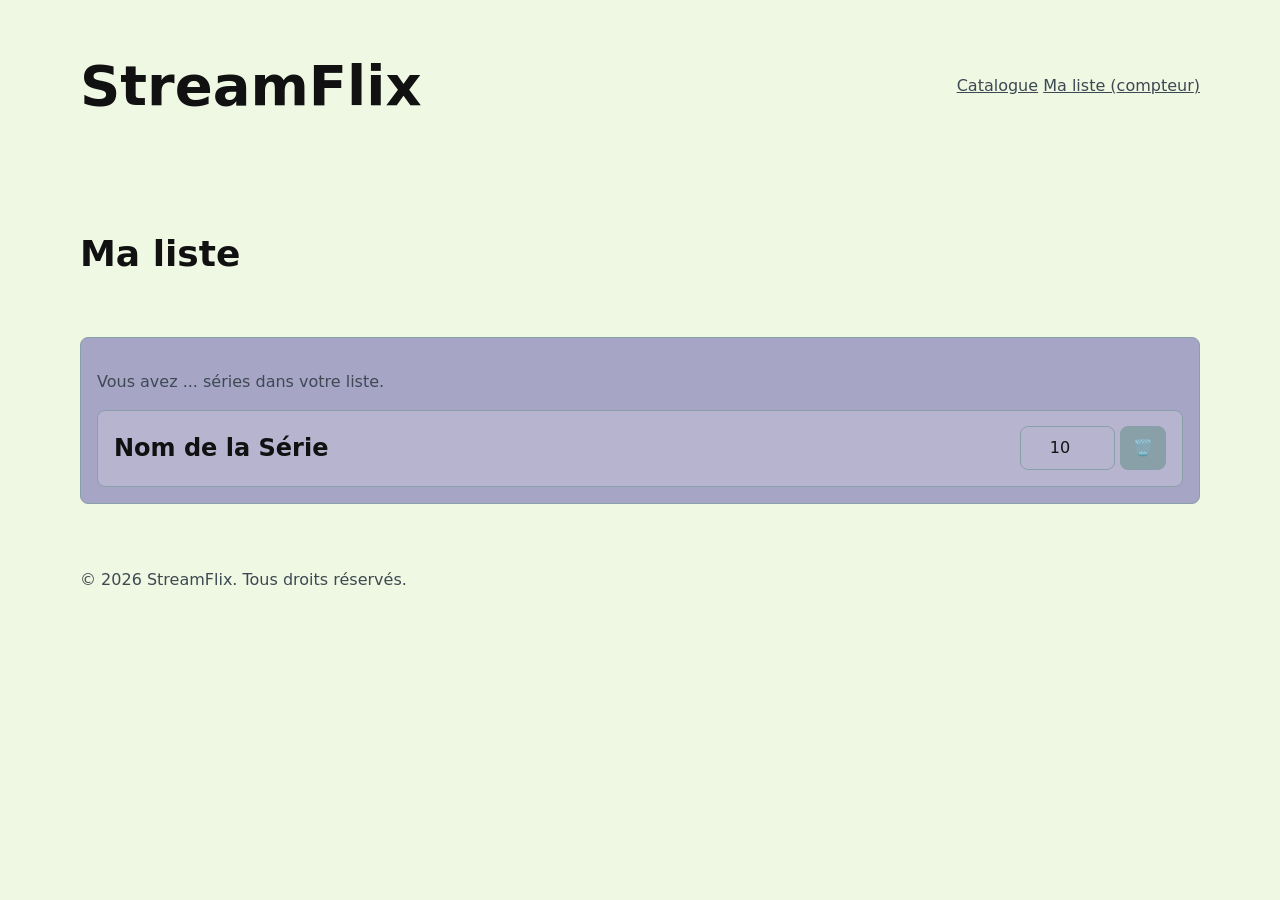
==== liste.html @ a734e5db "Initial commit" ====
<!DOCTYPE html>
<html lang="fr">
    <head>
        <meta charset="UTF-8">
        <meta name="viewport" content="width=device-width, initial-scale=1.0">
        <title>StreamFlix - Ma liste</title>
        <link rel="stylesheet" href="css/style.css">
        <link rel="stylesheet" href="css/responsive.css">
    </head>
    <body>
        <header>
            <h1>StreamFlix</h1>
            <div>
                <button id="menu-toggle" aria-label="Ouvrir le menu de navigation" aria-expanded="false">☰</button>
                <nav id="navigation" aria-label="Menu de navigation">
                    <a href="index.html" aria-current="page">Catalogue</a>
                    <a href="liste.html">Ma liste (<span id="compteur">compteur</span>)</a>
                </nav>
            </div>
        </header>
        <main>
            <h2>Ma liste</h2>
            <div id="liste-section">
                <p>Vous avez ... séries dans votre liste.</p>
                    <article class="ligne-serie">
                        <h3>Nom de la Série</h3>
                        <div>
                            <input type="number" min="1" max="10" value="10" aria-label="Sélectionner la priorité" />
                            <button aria-label="Supprimer de ma liste">🗑️</button>
                        </div>
                    </article>
            </div>
        </main>
        <footer>
            <p>© 2026 StreamFlix. Tous droits réservés.</p>
        </footer>
        <script type="module" src="js/main.js"></script>
    </body>
</html>
---- css/style.css ----
:root {
    --couleur-primaire: #89A0A9;
    --couleur-secondaire: #A7A5C6;
    --couleur-input: #B6B4CF;
    --couleur-fond: #EFF8E2;
    --couleur-texte: #111;
    --couleur-texte-secondaire: #3D4952;
    --couleur-texte-erreurs: #9D072A;
    --espacement: 1rem;
    --espacement-double: 2rem;
    --rayon: 0.5rem;
    --largeur-contenu: 70rem;
}

* {
	box-sizing: border-box;
}

html {
	color-scheme: light dark;
	font-family: system-ui, sans-serif;
	line-height: 1.5;
}

body {
	margin: 0;
	min-width: 18rem;
	background: var(--couleur-fond);
	color: var(--couleur-texte);
}

main,
header,
footer {
	width: min(100% - (2 * var(--espacement)), var(--largeur-contenu));
	margin-inline: auto;
}

main {
	display: grid;
	gap: var(--espacement-double);
	padding-block: var(--espacement-double);
}

h1,
h2,
h3 {
	line-height: 1.15;
}

h1 {
	font-size: clamp(2rem, 8vw, 3.5rem);
}

h2 {
	font-size: clamp(1.5rem, 5vw, 2.25rem);
}

h3 {
	font-size: clamp(1.15rem, 3vw, 1.5rem);
}

p {
	color: var(--couleur-texte-secondaire);
}

a {
	color: var(--couleur-texte-secondaire);
}

:focus-visible {
	outline: 3px solid var(--couleur-primaire);
	outline-offset: 3px;
}

.erreur {
    color: var(--couleur-texte-erreurs);
    font-weight: bold;
}

header, #serie-header {
    display: flex;
    justify-content: space-between;
    align-items: center;
    padding-block: var(--espacement);
}

header,
footer {
	padding-block: var(--espacement);
}

section, #liste-section {
	padding: var(--espacement);
	border: 1px solid var(--couleur-primaire);
	border-radius: var(--rayon);
	background: var(--couleur-secondaire);
}

.recherche {
	display: grid;
	gap: 0.75rem;
}

.recherche h2,
.resultats h2 {
	margin-block-start: 0;
}

input,
select,
button {
	min-height: 2.75rem;
	padding: 0.5rem 0.75rem;
	border: 1px solid var(--couleur-primaire);
	border-radius: var(--rayon);
	font: inherit;
}

input {
	width: 100%;
	background: var(--couleur-input);
	color: var(--couleur-texte);
}

select {
	background: var(--couleur-input);
	color: var(--couleur-texte);
}

button {
	border-color: var(--couleur-primaire);
	background: var(--couleur-primaire);
	color: var(--couleur-texte);
	cursor: pointer;
}

nav {
    display: none;
    gap: var(--espacement);
}

#cartes-serie {
    display: grid;
    grid-template-columns: repeat(auto-fit, minmax(260px, 1fr));
	gap: var(--espacement);
}

.carte-serie {
    display: flex;
    justify-content: left;
    align-items: center;
    padding: 0 var(--espacement);
    gap: var(--espacement);
    border: 1px solid var(--couleur-primaire);
    border-radius: var(--rayon);
    background: var(--couleur-input);
}

.carte-serie img,
.affiche-indisponible {
	width: 5rem;
	min-width: 5rem;
	height: 7rem;
	object-fit: cover;
}

.affiche-indisponible {
	display: grid;
	place-items: center;
	padding: 0.5rem;
	background: var(--couleur-primaire);
	color: var(--couleur-texte);
	font-size: 0.8rem;
	text-align: center;
}

.ligne-serie {
    display: flex;
    justify-content: space-between;
    align-items: center;
    padding: 0 var(--espacement);
    border: 1px solid var(--couleur-primaire);
    border-radius: var(--rayon);
    background: var(--couleur-input);
}

input[type="number"] {
    width: fit-content;
    text-align: center;
}

.etat-resultats {
	grid-column: 1 / -1;
	display: grid;
	justify-items: center;
	gap: 0.75rem;
	min-height: 12rem;
	padding: var(--espacement-double);
	border: 1px dashed var(--couleur-primaire);
	border-radius: var(--rayon);
	text-align: center;
}

.etat-resultats p {
	margin: 0;
}

.indicateur-chargement {
	width: 2.25rem;
	height: 2.25rem;
	border: 4px solid var(--couleur-primaire);
	border-top-color: var(--couleur-texte-erreurs);
	border-radius: 50%;
	animation: tourner 0.8s linear infinite;
}

.etat-erreur {
	color: var(--couleur-texte-erreurs);
}

@keyframes tourner {
	to { transform: rotate(360deg); }
}

.etat-fiche {
	display: grid;
	justify-items: center;
	gap: 0.75rem;
	min-height: 12rem;
	padding: var(--espacement-double);
	text-align: center;
}

.etat-fiche p {
	margin: 0;
}

#serie-details > .affiche-serie,
#serie-details > .affiche-indisponible {
	display: block;
	width: min(100%, 20rem);
	height: auto;
	max-height: 30rem;
	margin-block: var(--espacement);
	object-fit: cover;
}

.texte-accessible {
	position: absolute;
	width: 1px;
	height: 1px;
	padding: 0;
	margin: -1px;
	overflow: hidden;
	clip: rect(0, 0, 0, 0);
	white-space: nowrap;
	border: 0;
}
---- css/responsive.css ----
@media(prefers-color-scheme: dark){
    :root {
        --couleur-primaire: #6D8A96;
        --couleur-secondaire: #635F95;
        --couleur-fond: #3D4952;
        --couleur-texte: #EEE;
        --couleur-texte-secondaire: #EFF8E2;
        --couleur-texte-erreurs: #FBACBE;
    }
}

@media (min-width: 768px) {
    #menu-toggle {
        display: none;
    }

    #navigation {
        display: block;
    }
}

@media (prefers-reduced-motion: reduce) {
    * {
        animation-duration: 0.001ms !important;
        transition-duration: 0.001ms !important;
    }
}
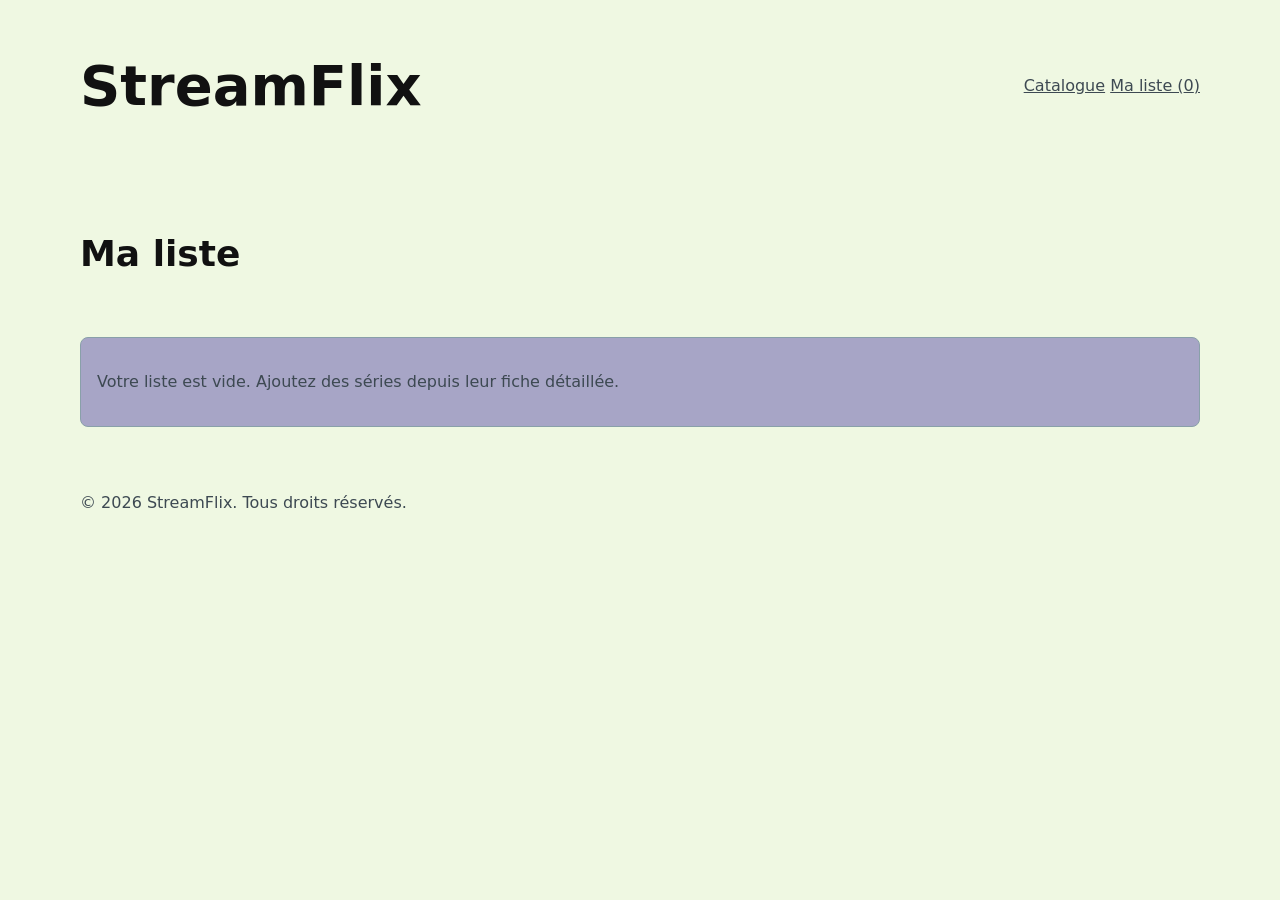
==== commit ed35f9c1: "finish travail fait après la marque des 3h30" ====
--- a/liste.html
+++ b/liste.html
@@ -20,16 +20,7 @@
         </header>
         <main>
             <h2>Ma liste</h2>
-            <div id="liste-section">
-                <p>Vous avez ... séries dans votre liste.</p>
-                    <article class="ligne-serie">
-                        <h3>Nom de la Série</h3>
-                        <div>
-                            <input type="number" min="1" max="10" value="10" aria-label="Sélectionner la priorité" />
-                            <button aria-label="Supprimer de ma liste">🗑️</button>
-                        </div>
-                    </article>
-            </div>
+            <div id="liste-section" aria-live="polite"></div>
         </main>
         <footer>
             <p>© 2026 StreamFlix. Tous droits réservés.</p>
--- a/css/style.css
+++ b/css/style.css
@@ -180,6 +180,7 @@
     justify-content: space-between;
     align-items: center;
     padding: 0 var(--espacement);
+    margin-block: var(--espacement);
     border: 1px solid var(--couleur-primaire);
     border-radius: var(--rayon);
     background: var(--couleur-input);
